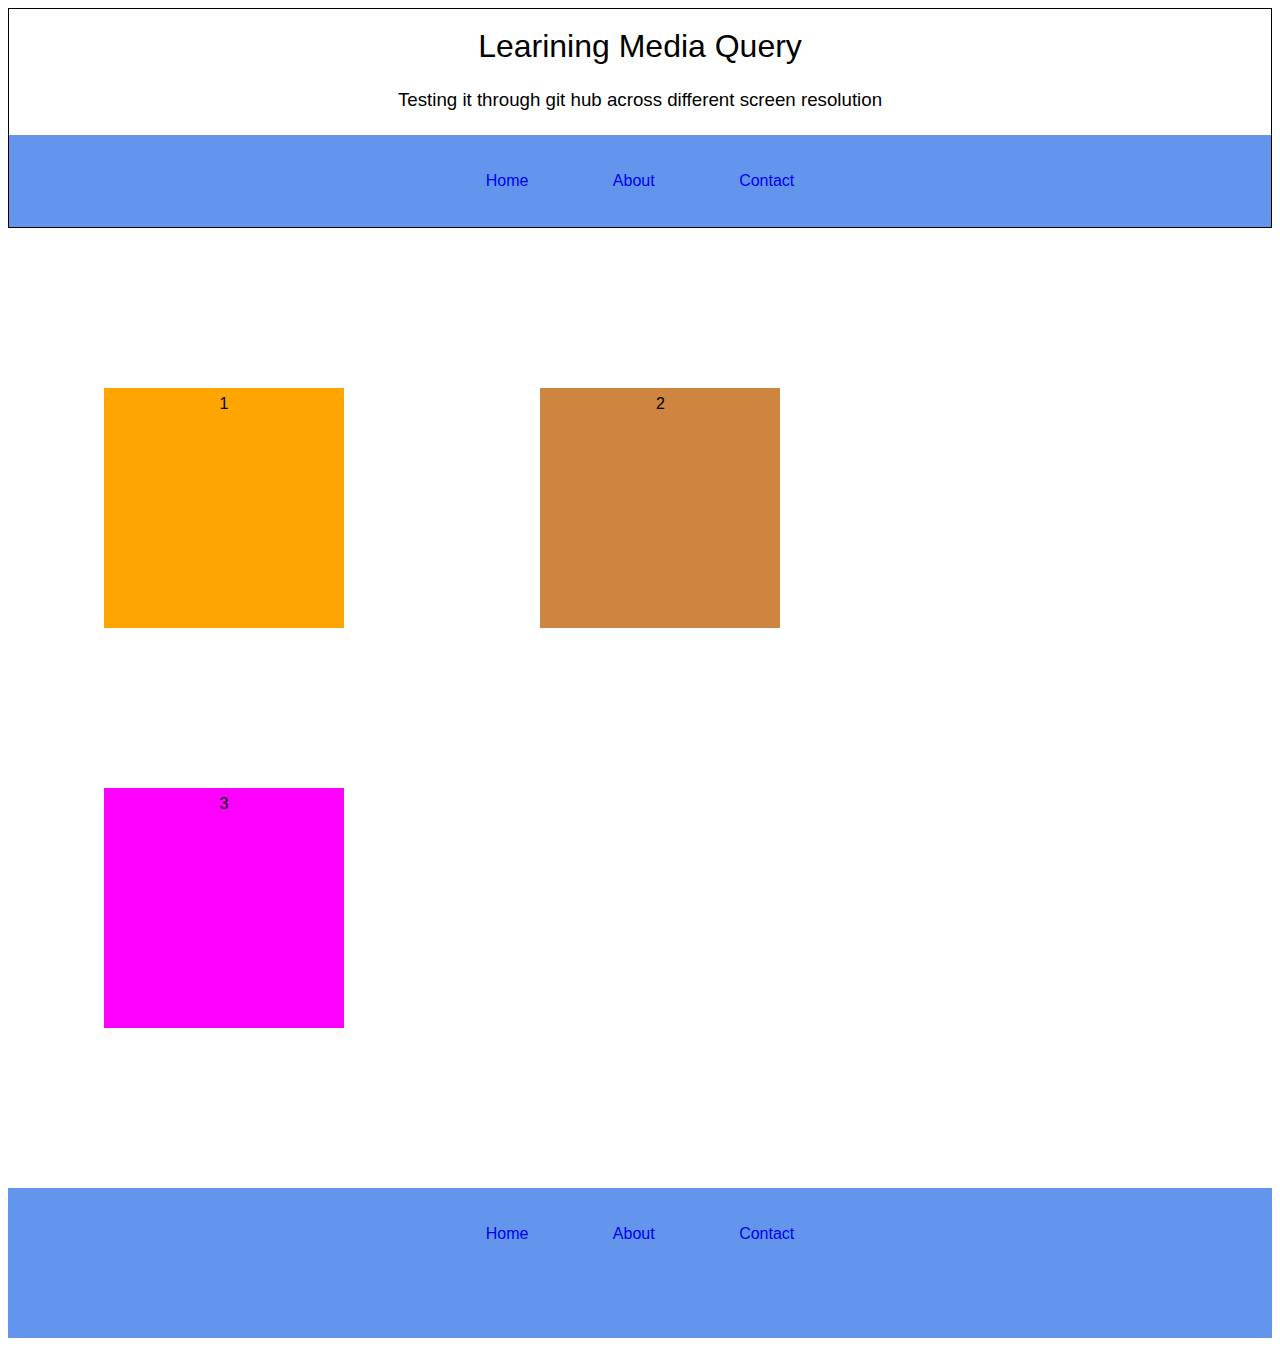
==== index.html @ cac0d0e2 "first commit" ====
<!DOCTYPE html>
<html lang="en">
<head>
    <meta charset="UTF-8">
    <meta name="viewport" content="width=device-width, initial-scale=1.0">
    <meta http-equiv="X-UA-Compatible" content="ie=edge">
    <link rel="stylesheet" type="text/css" href="css/style.css">
    <title>Media Query</title>
</head>
<body>
<header>    <h1>Learining Media Query</h1>
    <h3>Testing it through git hub across different screen  resolution</h3>
    <nav>
        <ul>
            <li><a href="#">Home</a></li>
            <li><a href="#">About</a></li>
            <li><a href="#">Contact</a></li>
        </ul>
    </nav>
</header>
<main>
    <div id="main-wrapper">
        <div id="one">1</div>
        <div id="two">2</div>
        <div id="three">3</div>
    </div>
</main>
<footer>
        <nav id="footer">
                <ul>
                    <li><a href="#">Home</a></li>
                    <li><a href="#">About</a></li>
                    <li><a href="#">Contact</a></li>
                </ul>
            </nav>
</footer>
</body>
</html>
---- css/style.css ----
@media all and (max-device-width:480px){
    ul,li{
        display:block;
        margin: 5px 0px;
        padding:0px 25px;
     
    }
    #main-wrapper > div{
        display:block;
        margin: 5em 6em;
        }
    
    
}
body{
   font-family: -apple-system, BlinkMacSystemFont, 'Segoe UI', Roboto, Oxygen, Ubuntu, Cantarell, 'Open Sans', 'Helvetica Neue', sans-serif;
   line-height: 2em; 
}
header{
    border:1px solid black;
}
h1,h3{
  font-weight: 100;
    text-align: center;
}
ul,li{
    display:inline-block;
    margin: 15px;
    padding:0px 25px;
 
}
nav{
    background: cornflowerblue;
    text-align: center;
}
#footer{
display: list-item;
}

a{
    text-decoration: none;
}
a:hover{
    font-size:1.1em;
    opacity: 50%;
}
main{
display:block;
}
#main-wrapper{
    display: block;
    align-items: center;
  
    margin: 5em auto;
}
#main-wrapper > div{
display: inline-block;
margin: 5em 6em;
}
#one{
    width:15em;
    height: 15em;
    text-align:center;
    background: orange;
    margin: 1.5em;

}
#two{
    width:15em;
    height: 15em;
    text-align: center;
   
    background: peru;
    margin: 0em 1.5em;
  
   

}
#three{
    width:15em;
    height: 15em;
    text-align: center;
   
    background:fuchsia;
    margin: 1.5em;
   

}

footer{
    box-sizing: border-box;
    width:100%;
    height: 150px;
    background: cornflowerblue;
   
    
}
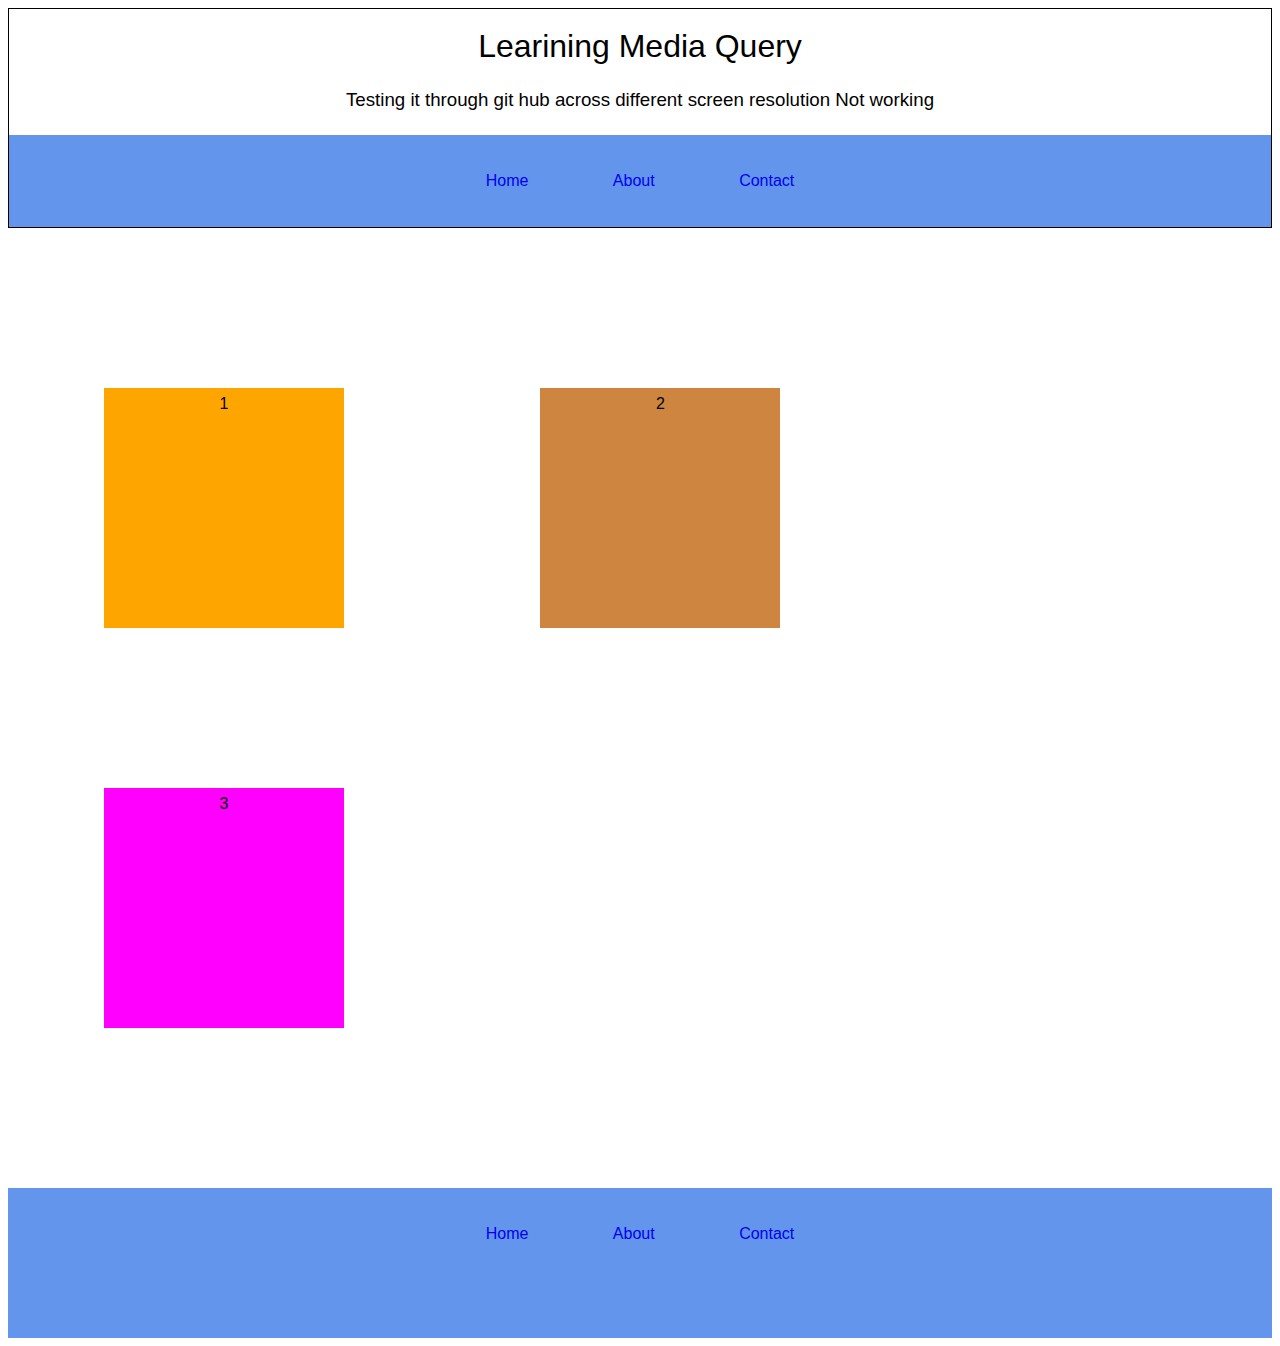
==== commit 5f583589: "not working" ====
--- a/index.html
+++ b/index.html
@@ -9,7 +9,7 @@
 </head>
 <body>
 <header>    <h1>Learining Media Query</h1>
-    <h3>Testing it through git hub across different screen  resolution</h3>
+    <h3>Testing it through git hub across different screen  resolution Not working</h3>
     <nav>
         <ul>
             <li><a href="#">Home</a></li>
--- a/css/style.css
+++ b/css/style.css
@@ -1,4 +1,4 @@
-@media all and (max-device-width:480px){
+@media all and (max-width:480px){
     ul,li{
         display:block;
         margin: 5px 0px;
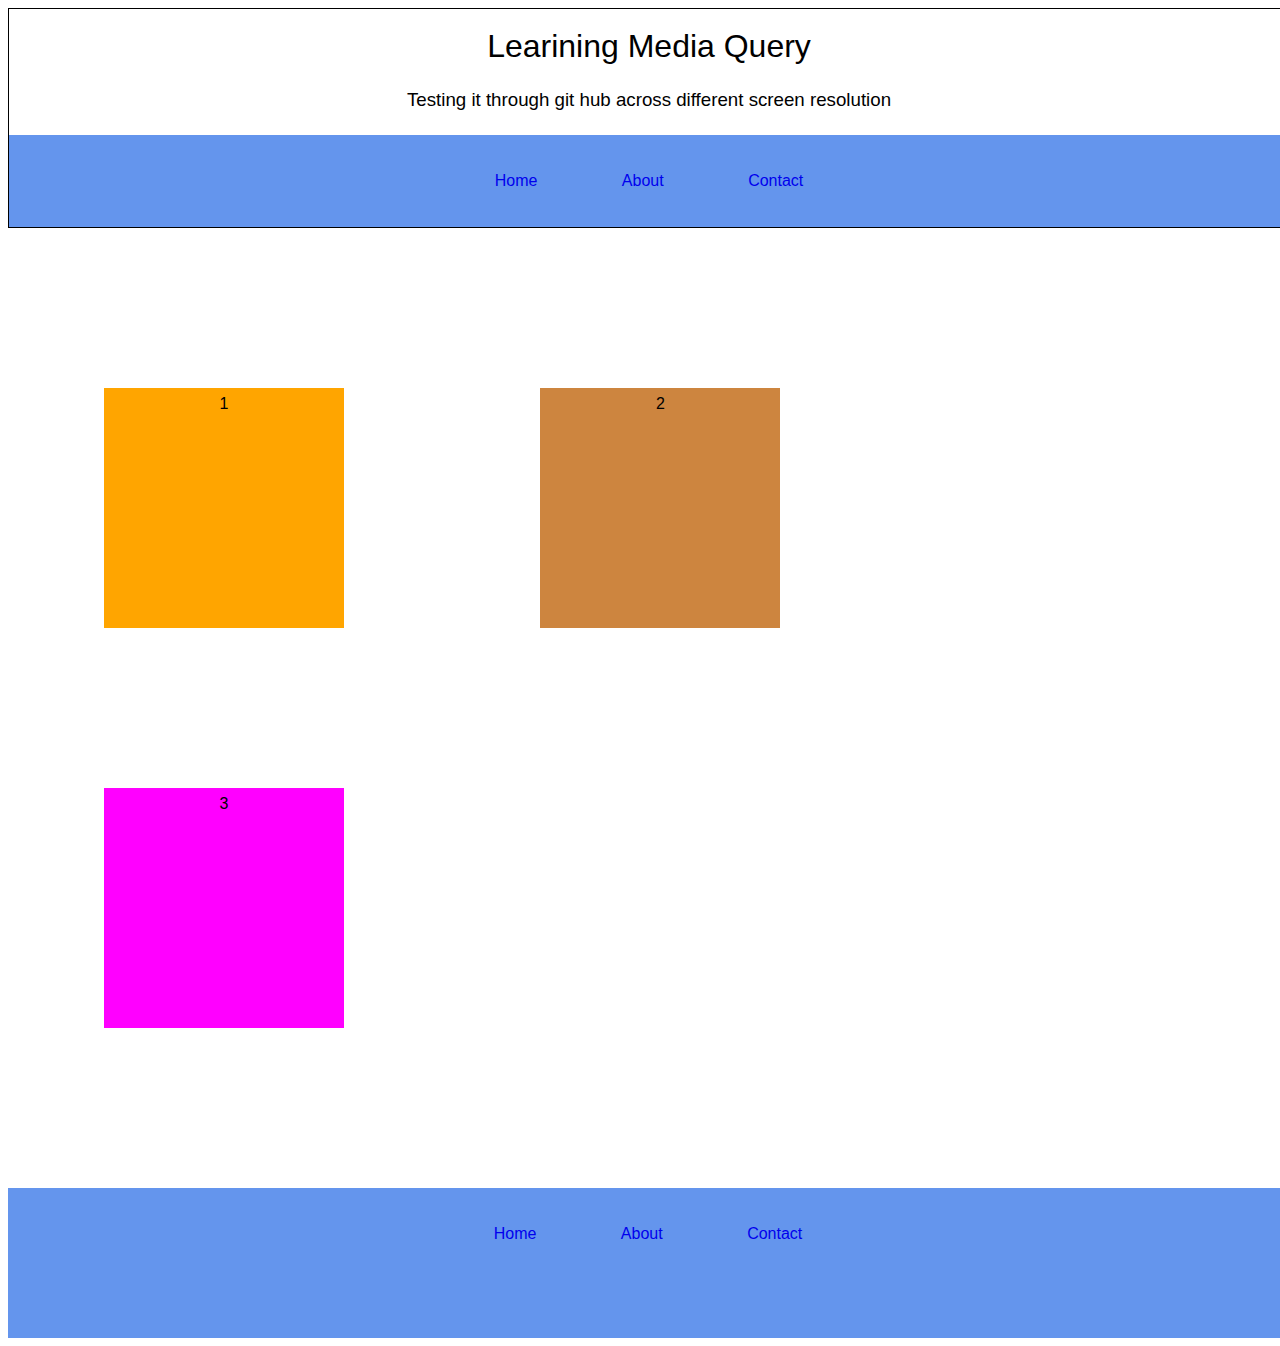
==== commit fafbfce5: "adjust" ====
--- a/index.html
+++ b/index.html
@@ -9,7 +9,7 @@
 </head>
 <body>
 <header>    <h1>Learining Media Query</h1>
-    <h3>Testing it through git hub across different screen  resolution Not working</h3>
+    <h3>Testing it through git hub across different screen  resolution </h3>
     <nav>
         <ul>
             <li><a href="#">Home</a></li>
--- a/css/style.css
+++ b/css/style.css
@@ -1,4 +1,12 @@
 @media all and (max-width:480px){
+    body{
+        width:100%;
+        background: yellow;
+        opacity: 50%;
+    }
+    li{
+        display:block;
+    }
     ul,li{
         display:block;
         margin: 5px 0px;
@@ -7,7 +15,7 @@
     }
     #main-wrapper > div{
         display:block;
-        margin: 5em 6em;
+        margin: 5em 0em;
         }
     
     
@@ -15,9 +23,11 @@
 body{
    font-family: -apple-system, BlinkMacSystemFont, 'Segoe UI', Roboto, Oxygen, Ubuntu, Cantarell, 'Open Sans', 'Helvetica Neue', sans-serif;
    line-height: 2em; 
+   width:100%;
 }
 header{
     border:1px solid black;
+    width:100%;
 }
 h1,h3{
   font-weight: 100;
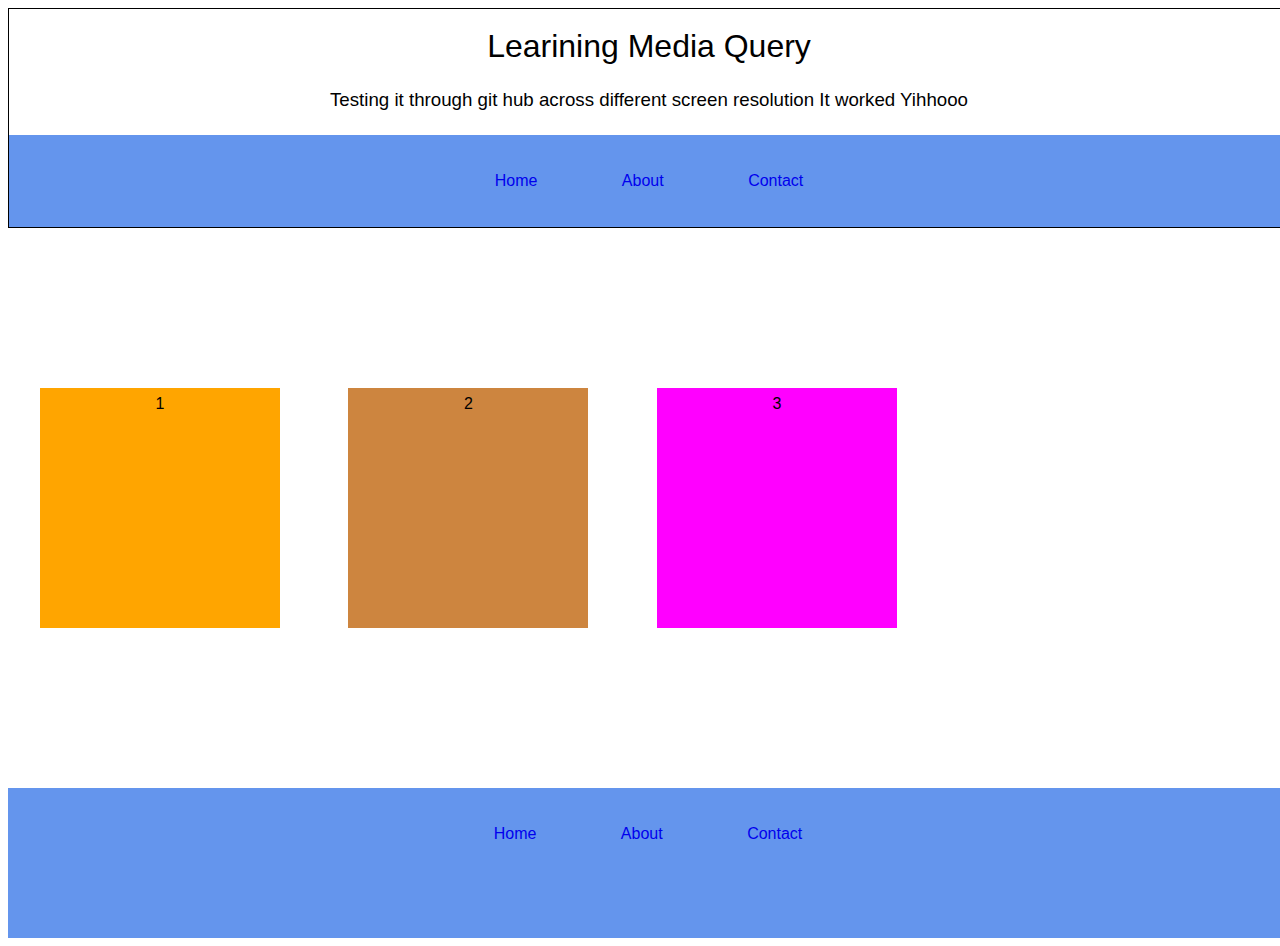
==== commit 4b64df07: "It worked" ====
--- a/index.html
+++ b/index.html
@@ -9,7 +9,7 @@
 </head>
 <body>
 <header>    <h1>Learining Media Query</h1>
-    <h3>Testing it through git hub across different screen  resolution </h3>
+    <h3>Testing it through git hub across different screen  resolution It worked Yihhooo</h3>
     <nav>
         <ul>
             <li><a href="#">Home</a></li>
--- a/css/style.css
+++ b/css/style.css
@@ -1,29 +1,9 @@
-@media all and (max-width:480px){
-    body{
-        width:100%;
-        background: yellow;
-        opacity: 50%;
-    }
-    li{
-        display:block;
-    }
-    ul,li{
-        display:block;
-        margin: 5px 0px;
-        padding:0px 25px;
-     
-    }
-    #main-wrapper > div{
-        display:block;
-        margin: 5em 0em;
-        }
-    
-    
-}
+
 body{
    font-family: -apple-system, BlinkMacSystemFont, 'Segoe UI', Roboto, Oxygen, Ubuntu, Cantarell, 'Open Sans', 'Helvetica Neue', sans-serif;
    line-height: 2em; 
    width:100%;
+   box-sizing: border-box;
 }
 header{
     border:1px solid black;
@@ -65,7 +45,7 @@
 }
 #main-wrapper > div{
 display: inline-block;
-margin: 5em 6em;
+margin: 5em 2em;
 }
 #one{
     width:15em;
@@ -104,4 +84,34 @@
     background: cornflowerblue;
    
     
-}+}
+@media all and (max-width:480px){
+    body{
+        width:100%;
+        background: #eeeeee;
+        opacity: 50%;
+        box-sizing: border-box;
+    }
+    header{
+        box-sizing: border-box;
+    }
+    li{
+        display:block;
+    }
+    ul,li{
+        display:block;
+        margin: 5px 0px;
+        padding:0px 25px;
+     
+    }  #main-wrapper{
+        margin:auto;
+    }
+    #main-wrapper > div{
+        display:block;
+        margin:2% auto;
+        }        
+    
+    
+}
+
+
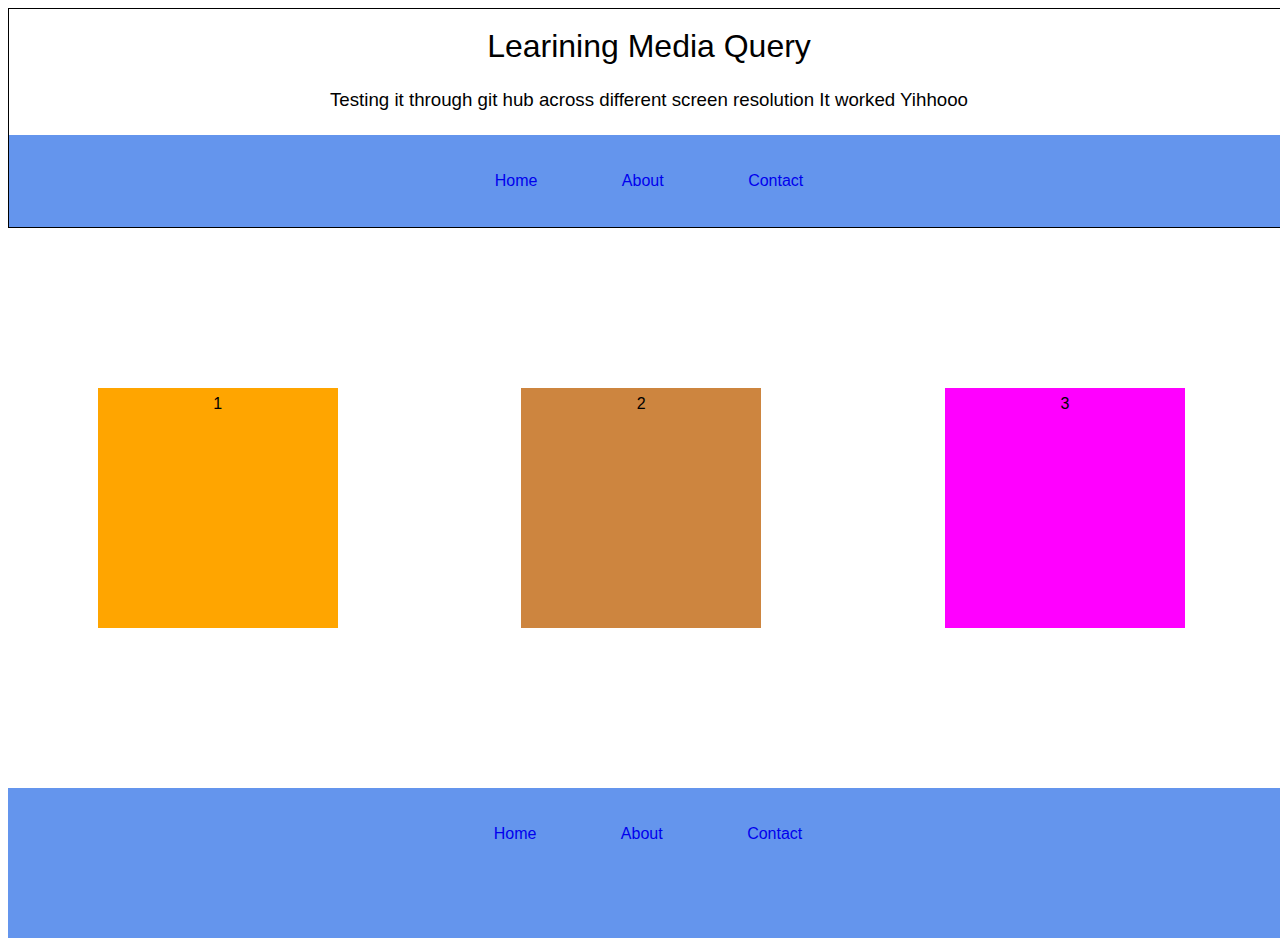
==== commit eeae63df: "Added contact page, made it responsive with grid" ====
--- a/index.html
+++ b/index.html
@@ -14,7 +14,7 @@
         <ul>
             <li><a href="#">Home</a></li>
             <li><a href="#">About</a></li>
-            <li><a href="#">Contact</a></li>
+            <li><a href="html/contact.html">Contact</a></li>
         </ul>
     </nav>
 </header>
--- a/css/style.css
+++ b/css/style.css
@@ -45,7 +45,7 @@
 }
 #main-wrapper > div{
 display: inline-block;
-margin: 5em 2em;
+margin: 5em 7%;
 }
 #one{
     width:15em;
@@ -85,6 +85,8 @@
    
     
 }
+
+
 @media all and (max-width:480px){
     body{
         width:100%;
@@ -113,5 +115,38 @@
     
     
 }
+/*Contact page*/
+.container{
+    display:grid;
+   /* grid-template:repeat(4, 2fr)/ repeat(7,2fr);*/
+    grid-template-columns:repeat(auto-fit, minmax(100px ,2fr));
+    grid-auto-rows: 2fr;
+    grid-gap:5px;
+    text-align:center;
+    font-size: 1.4em;
+    color: white;
+    margin:2% auto;
+}
+
+.container div:nth-child(1), div:nth-child(6), div:nth-child(11), div:nth-child(16), div:nth-child(21), div:nth-child(26) {
+    background-color: #B8336A;
+}
+
+.container div:nth-child(2), div:nth-child(7),div:nth-child(12), div:nth-child(17), div:nth-child(22), div:nth-child(27) {
+    background-color: #726DA8;
+}
+
+.container div:nth-child(3), div:nth-child(8),div:nth-child(13), div:nth-child(18), div:nth-child(23), div:nth-child(28) {
+    background-color: #7D8CC4;
+}
+
+.container div:nth-child(4), div:nth-child(9), div:nth-child(14), div:nth-child(19), div:nth-child(24),div:nth-child(29){
+    background-color: #A0D2DB;
+}
+
+.container div:nth-child(5), div:nth-child(10), div:nth-child(15), div:nth-child(20), div:nth-child(25),div:nth-child(30) {
+    background-color: #C490D1;
+}
 
 
+
